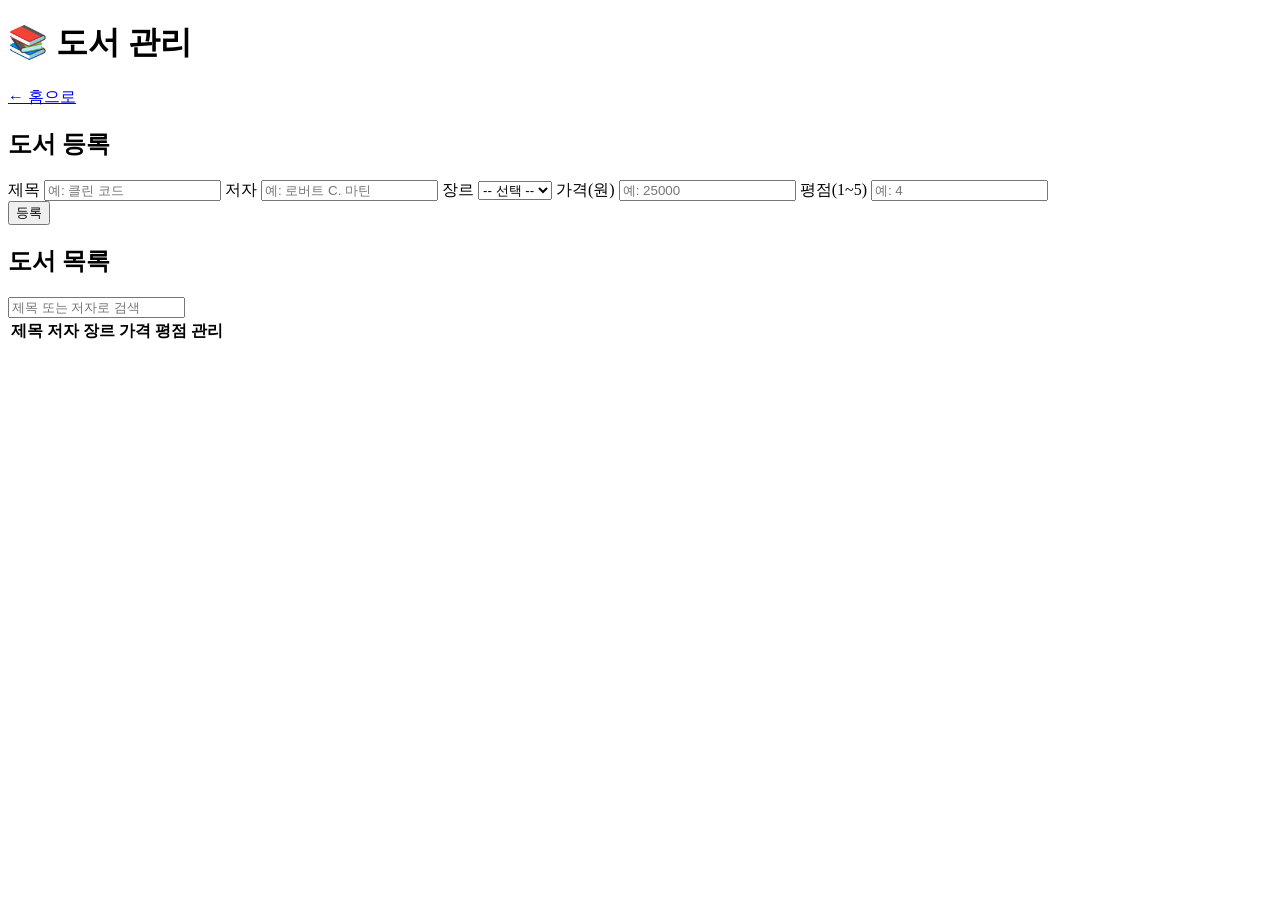
==== crud.html @ 39464a9a "crud초안" ====
<!DOCTYPE html>
<html lang="ko">
<head>
  <meta charset="UTF-8" />
  <meta name="viewport" content="width=device-width, initial-scale=1.0" />
  <title>도서 관리</title>
  <link rel="stylesheet" href="css/style.css" />
</head>
<body>
  <main class="container">
    <header class="page-header">
      <h1>📚 도서 관리</h1>
      <a href="index.html">← 홈으로</a>
    </header>

    <!-- 등록 / 수정 폼 -->
    <section class="card">
      <h2 id="form-title">도서 등록</h2>
      <form id="book-form" novalidate>
        <label>제목
          <input type="text" id="title" placeholder="예: 클린 코드" />
        </label>
        <label>저자
          <input type="text" id="author" placeholder="예: 로버트 C. 마틴" />
        </label>
        <label>장르
          <select id="genre">
            <option value="">-- 선택 --</option>
            <option value="소설">소설</option>
            <option value="IT">IT</option>
            <option value="경제">경제</option>
            <option value="자기계발">자기계발</option>
            <option value="기타">기타</option>
          </select>
        </label>
        <label>가격(원)
          <input type="number" id="price" placeholder="예: 25000" />
        </label>
        <label>평점(1~5)
          <input type="number" id="rating" placeholder="예: 4" />
        </label>

        <div class="form-actions">
          <button type="submit" class="btn primary" id="submit-btn">등록</button>
          <button type="button" class="btn" id="cancel-btn" hidden>수정 취소</button>
        </div>
      </form>
    </section>

    <!-- 메시지 -->
    <p id="message" class="message"></p>

    <!-- 검색 + 목록 -->
    <section class="card">
      <div class="list-header">
        <h2>도서 목록</h2>
        <input type="search" id="search" placeholder="제목 또는 저자로 검색" />
      </div>
      <table>
        <thead>
          <tr>
            <th>제목</th>
            <th>저자</th>
            <th>장르</th>
            <th>가격</th>
            <th>평점</th>
            <th>관리</th>
          </tr>
        </thead>
        <tbody id="book-list"></tbody>
      </table>
    </section>
  </main>

  <script src="js/api.js"></script>
  <script src="js/app.js"></script>
</body>
</html>
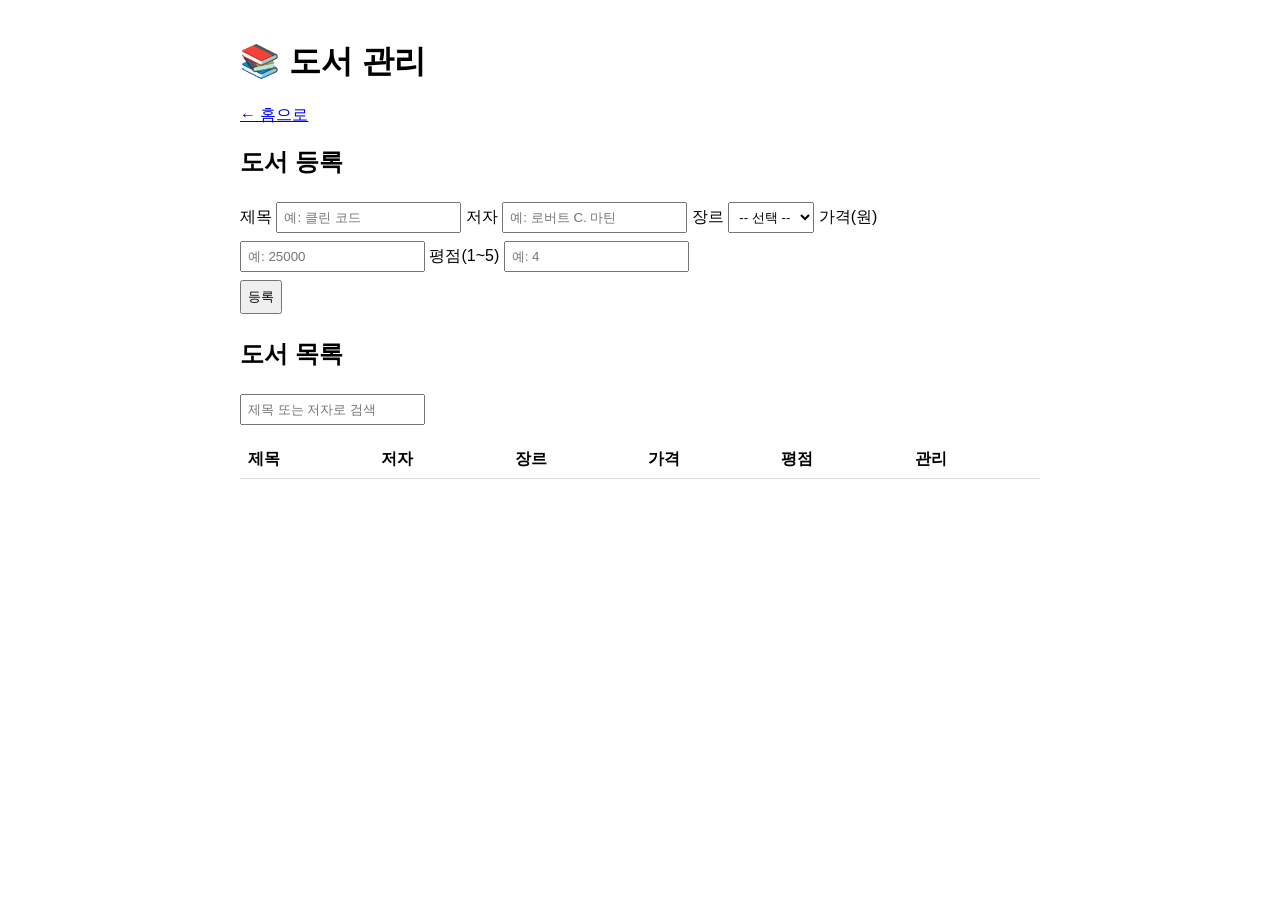
==== commit 376ce8d6: "경로 변경 및 style.css" ====
--- a/crud.html
+++ b/crud.html
@@ -4,7 +4,7 @@
   <meta charset="UTF-8" />
   <meta name="viewport" content="width=device-width, initial-scale=1.0" />
   <title>도서 관리</title>
-  <link rel="stylesheet" href="css/style.css" />
+  <link rel="stylesheet" href="style.css" />
 </head>
 <body>
   <main class="container">
--- a/style.css
+++ b/style.css
@@ -0,0 +1,26 @@
+body {
+  font-family: "Malgun Gothic", sans-serif;
+  max-width: 800px;
+  margin: 40px auto;
+  padding: 0 16px;
+}
+
+input, select, button {
+  padding: 6px;
+  margin: 4px 0;
+}
+
+table {
+  width: 100%;
+  border-collapse: collapse;
+  margin-top: 12px;
+}
+
+th, td {
+  border-bottom: 1px solid #ddd;
+  padding: 8px;
+  text-align: left;
+}
+
+.message.success { color: green; }
+.message.error { color: red; }
